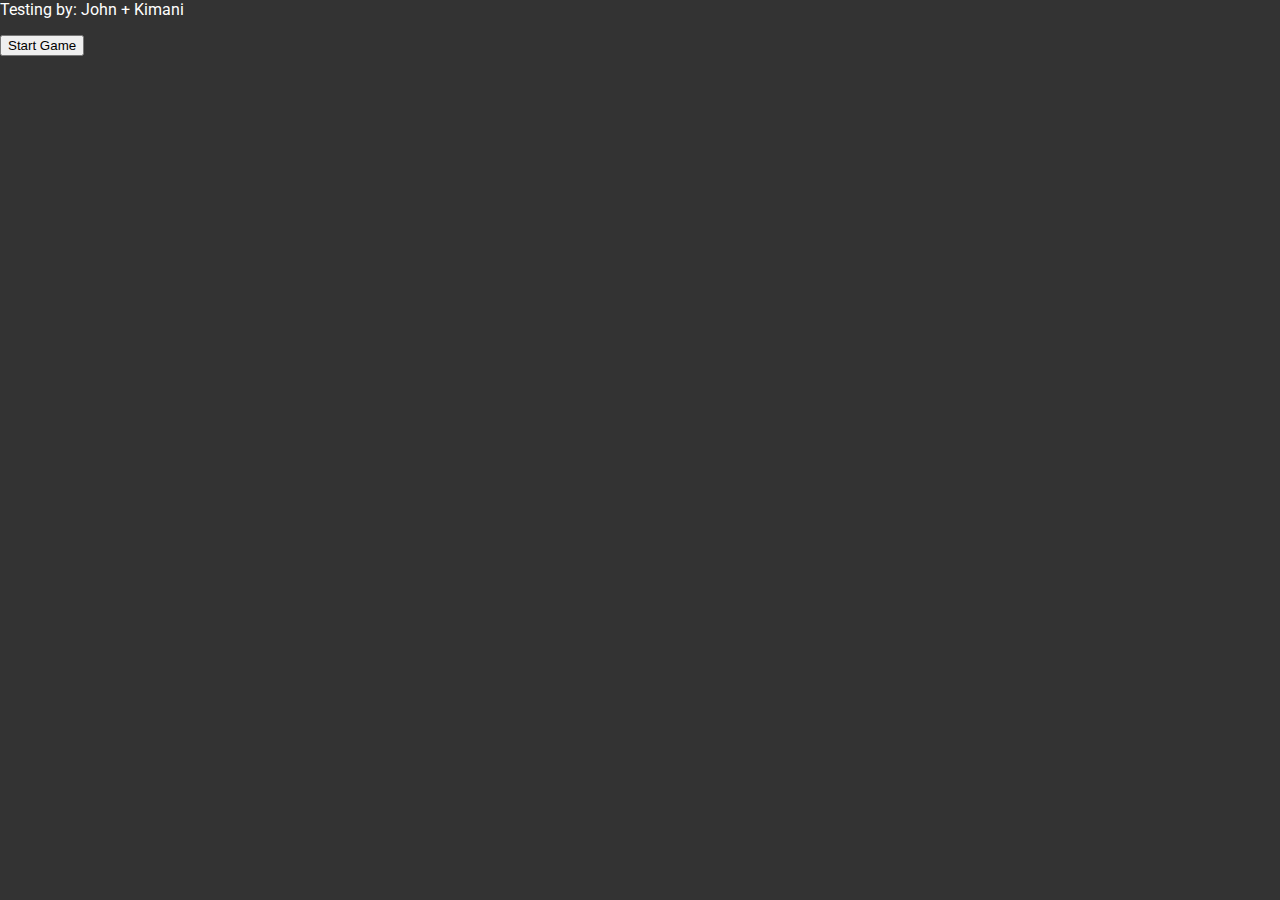
==== guessGame.html @ da7179f9 "Website Push" ====
<!DOCTYPE html>
<html>

<head>
	<title>HighLow</title>
	<link rel="stylesheet" href="css/main.css">
	<style>
		body {
			color:white;
		}
	</style>
</head>

<body>
	Testing by: John + Kimani
	<p id="tries"></p>
	<p id="score"></p>
	<p id="random"></p>
	<p id="RNumber"></p>
	<p id="highLow"></p>
	<p id="gameOver"></p>
	<button onclick="questionInput()">Start Game</button>
	<script type="text/javascript">
		// COMMENTS SECTION

		/* 
		NOTE:  Mr. Rick has used comments to indicate where different sections of code could go to help you keep organized.  This also simulates what some programming languages require, so it can help build good habits.
		*/

		/* 
		// Part a:  
		Programmer: Jayden & Darius
		Date Last Modified: 10/29
		Goal/Purpose: Make this bad boi work!!
		Status: WIp
		
		// Part b: Add comments with details/explanations throughout the code as needed
		// If you had to do some 'good thinking' or get help to solve something, it deserves a comment!
		*/

		// Special addition = The number of tries you have is an addition, aswell as displaying all of the right answers.

		// Variables section
		var score = 0; // Declares score variable
		var tries = 3;
		var answer = Math.floor(Math.random() * 100); // Generates random number to be answer
		function questionInput() {
			var input = prompt("Guess 0 - 100!"); // Window for input

			if (input == answer) { // If input is equal to answer then...
				document.getElementById("random").innerHTML = "You guessed the right answer!"; // Right answer
				document.getElementById("RNumber").innerHTML = answer; // Displays the right answer.
				if (input == answer) {
					document.getElementById("highLow").innerHTML = "Just right!";
				}
				score++; // Score gets added 
			} else {
				document.getElementById("RNumber").innerHTML = " Wrong answer! You picked: " + input + ", " + "Try again!";
				tries--; // subtracts remaining tries
				if (input < answer) {
					document.getElementById("highLow").innerHTML = "Too low!"; // Tells if score is too low
				} else {
					document.getElementById("highLow").innerHTML = "Too high!"; // Tells if score is too high
				}
			}
			if (tries == 0) {
				document.getElementById("gameOver").innerHTML = "You tried! The correct answer was... " + answer;
				score--;
			}
			document.getElementById("score").innerHTML = "Score = " + score; // Displays score 
			document.getElementById("tries").innerHTML = "Tries remaining = " + tries; // Displays remaining attempts
		}
	</script>
</body>

</html>
---- css/main.css ----
@import url('https://fonts.googleapis.com/css?family=Roboto');
body {
  font-family: 'Roboto';
  background-color: #333;
  margin: 0;
}
body a {
  text-decoration: none;
  color: white;
  transition: 0.2s ease;
}
body a:hover {
  color: gray;
}
/* Nav */
.navBar {
  padding: 0 7%;
  background-color: #414141;
  width: 100%;
  box-sizing: border-box;
  height: 45px;
  line-height: 45px;
}
.navBar a {
  float: left;
  color: white;
  text-align: center;
  padding: 0 16px;
  text-decoration: none;
  font-size: 17px;
  transition: 0.2s ease;
}
.navBar a:hover:not(.logo) {
  background-color: white;
  color: black;
}
.navBar a img {
  vertical-align: middle;
}
/* Page Content */
.card {
  margin: 10px auto;
  max-width: 65%;
  padding: 16px 14px;
  background-color: #414141;
  color: white;
  border-radius: 3px;
}
#content {
  min-height: calc(100vh - 100px);
}
img {
  transition: 0.2s ease;
}
img:active {
  transform: scale(2);
}
.footer {
  padding: 3px 0;
  bottom: 0;
  background-color: #414141;
  width: 100%;
  color: white;
  text-align: center;
  font-size: 12px;
}
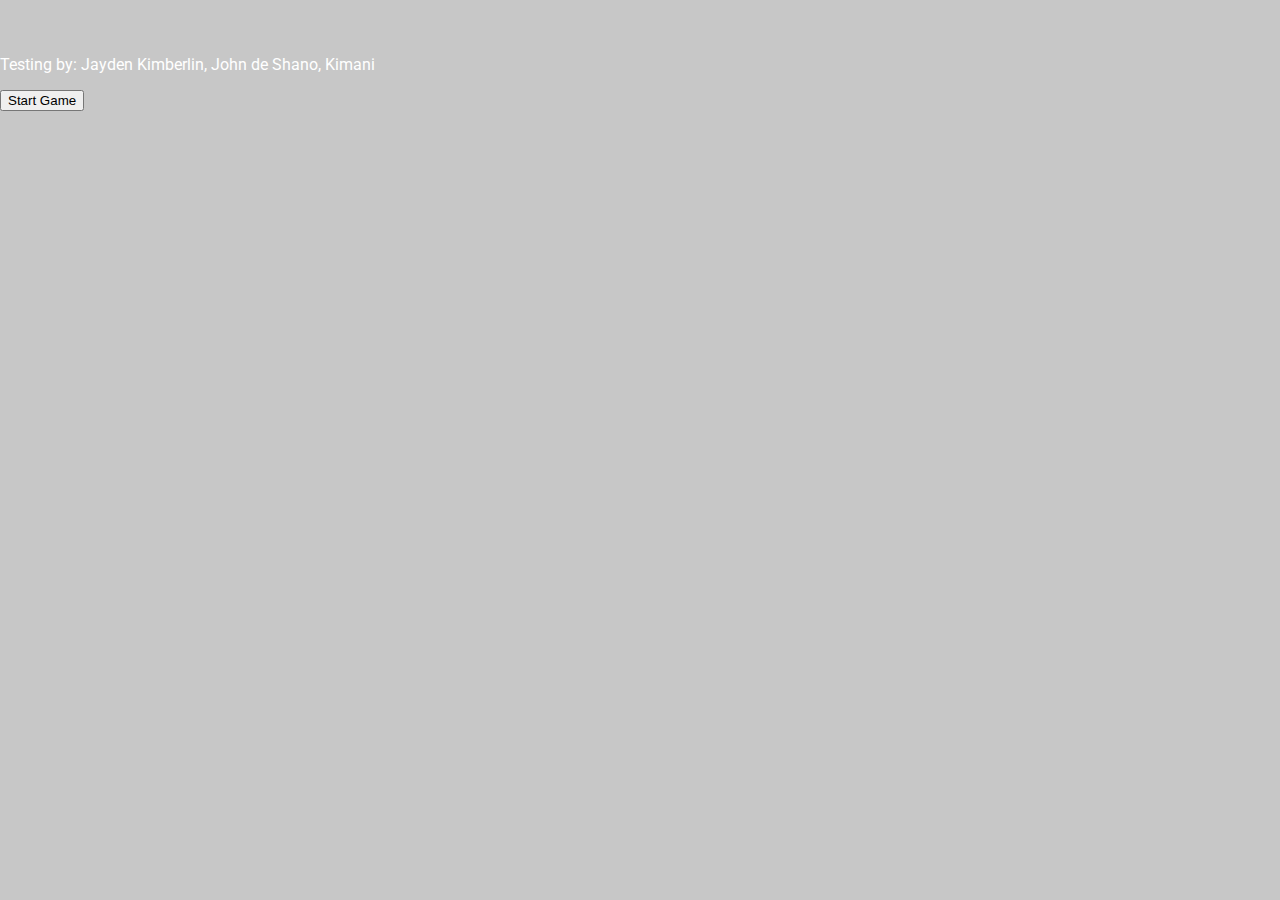
==== commit 081ea06a: "Uploaded Code" ====
--- a/guessGame.html
+++ b/guessGame.html
@@ -12,11 +12,10 @@
 </head>
 
 <body>
-	Testing by: John + Kimani
+	Testing by: Jayden Kimberlin, John de Shano, Kimani
 	<p id="tries"></p>
 	<p id="score"></p>
-	<p id="random"></p>
-	<p id="RNumber"></p>
+	<p id="output"></p>
 	<p id="highLow"></p>
 	<p id="gameOver"></p>
 	<button onclick="questionInput()">Start Game</button>
@@ -30,9 +29,9 @@
 		/* 
 		// Part a:  
 		Programmer: Jayden & Darius
-		Date Last Modified: 10/29
+		Date Last Modified: 10/29/18 - 10/30/18
 		Goal/Purpose: Make this bad boi work!!
-		Status: WIp
+		Status: WIP
 		
 		// Part b: Add comments with details/explanations throughout the code as needed
 		// If you had to do some 'good thinking' or get help to solve something, it deserves a comment!
@@ -42,29 +41,31 @@
 
 		// Variables section
 		var score = 0; // Declares score variable
-		var tries = 3;
+		var tries = 6;
 		var answer = Math.floor(Math.random() * 100); // Generates random number to be answer
 		function questionInput() {
 			var input = prompt("Guess 0 - 100!"); // Window for input
 
 			if (input == answer) { // If input is equal to answer then...
-				document.getElementById("random").innerHTML = "You guessed the right answer!"; // Right answer
-				document.getElementById("RNumber").innerHTML = answer; // Displays the right answer.
-				if (input == answer) {
-					document.getElementById("highLow").innerHTML = "Just right!";
-				}
+				document.getElementById("output").innerHTML = "You guessed the right answer! The answer was " + answer + "."; // Right answer
 				score++; // Score gets added 
-			} else {
-				document.getElementById("RNumber").innerHTML = " Wrong answer! You picked: " + input + ", " + "Try again!";
+			} else { // or else...
+				document.getElementById("output").innerHTML = "Wrong answer! You picked: " + input + ", " + "Try again!"; //say you're wrong, try it again
 				tries--; // subtracts remaining tries
-				if (input < answer) {
-					document.getElementById("highLow").innerHTML = "Too low!"; // Tells if score is too low
-				} else {
-					document.getElementById("highLow").innerHTML = "Too high!"; // Tells if score is too high
-				}
 			}
+			
+			if (input < answer) {
+				document.getElementById("highLow").innerHTML = "Too low!"; // Tells if score is too low
+			} else if (input > answer) {
+				document.getElementById("highLow").innerHTML = "Too high!"; // Tells if score is too high
+			} else if (input == answer) {
+				document.getElementById("highLow").innerHTML = "Just right!"; //Just right!
+			} else if (input !== answer) {
+				document.getElementById("highLow").innerHTML = "Hey thats not a number!";
+			}	
+
 			if (tries == 0) {
-				document.getElementById("gameOver").innerHTML = "You tried! The correct answer was... " + answer;
+				document.getElementById("gameOver").innerHTML = "Game over! You tried, the correct answer was: " + answer;
 				score--;
 			}
 			document.getElementById("score").innerHTML = "Score = " + score; // Displays score 
--- a/css/main.css
+++ b/css/main.css
@@ -1,12 +1,14 @@
 @import url('https://fonts.googleapis.com/css?family=Roboto');
 body {
   font-family: 'Roboto';
-  background-color: #333;
+  background-color: #c7c7c7;
   margin: 0;
+  padding: 0;
+  margin-top: calc(55px);
 }
 body a {
   text-decoration: none;
-  color: white;
+  color: black;
   transition: 0.2s ease;
 }
 body a:hover {
@@ -14,16 +16,21 @@
 }
 /* Nav */
 .navBar {
+  position: fixed;
+  top: 0;
+  left: 0;
   padding: 0 7%;
-  background-color: #414141;
+  background-color: white;
   width: 100%;
   box-sizing: border-box;
   height: 45px;
   line-height: 45px;
+  z-index: 1000;
+  box-shadow: 0 3px 8px 2px rgba(0, 0, 0, 0.09);
 }
 .navBar a {
   float: left;
-  color: white;
+  color: black;
   text-align: center;
   padding: 0 16px;
   text-decoration: none;
@@ -31,36 +38,44 @@
   transition: 0.2s ease;
 }
 .navBar a:hover:not(.logo) {
-  background-color: white;
+  background-color: #c7c7c7;
   color: black;
 }
 .navBar a img {
   vertical-align: middle;
 }
+.navBar .navSocial {
+  float: right;
+}
 /* Page Content */
 .card {
+  box-shadow: 0 3px 8px 2px rgba(0, 0, 0, 0.09);
   margin: 10px auto;
-  max-width: 65%;
   padding: 16px 14px;
-  background-color: #414141;
-  color: white;
+  background-color: white;
+  color: black;
   border-radius: 3px;
 }
 #content {
   min-height: calc(100vh - 100px);
 }
-img {
-  transition: 0.2s ease;
+.footer {
+  box-shadow: 0 -3px 8px 2px rgba(0, 0, 0, 0.09);
+  bottom: 0;
+  background-color: white;
+  width: 100%;
+  color: black;
+  text-align: center;
+  padding: 5px 0;
 }
-img:active {
-  transform: scale(2);
+.footer p {
+  padding: 5px 0;
+  font-size: 12px;
+  line-height: 12px;
+  margin: 0;
 }
-.footer {
-  padding: 3px 0;
-  bottom: 0;
-  background-color: #414141;
-  width: 100%;
-  color: white;
-  text-align: center;
-  font-size: 12px;
+iframe {
+  border-style: solid;
+  border-width: 2px;
+  border-color: black;
 }
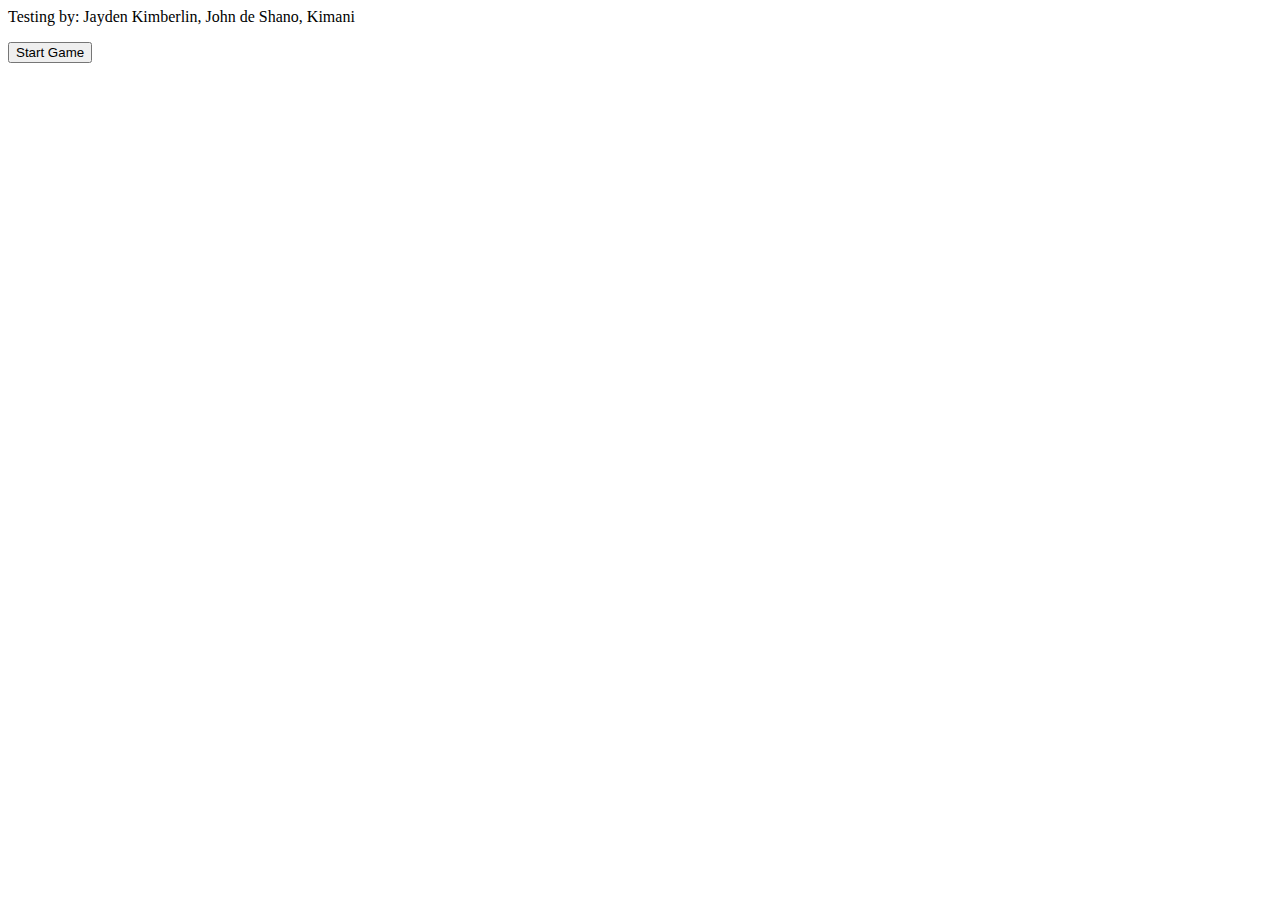
==== commit 94439f89: "added Buttons to games" ====
--- a/guessGame.html
+++ b/guessGame.html
@@ -3,12 +3,6 @@
 
 <head>
 	<title>HighLow</title>
-	<link rel="stylesheet" href="css/main.css">
-	<style>
-		body {
-			color:white;
-		}
-	</style>
 </head>
 
 <body>
